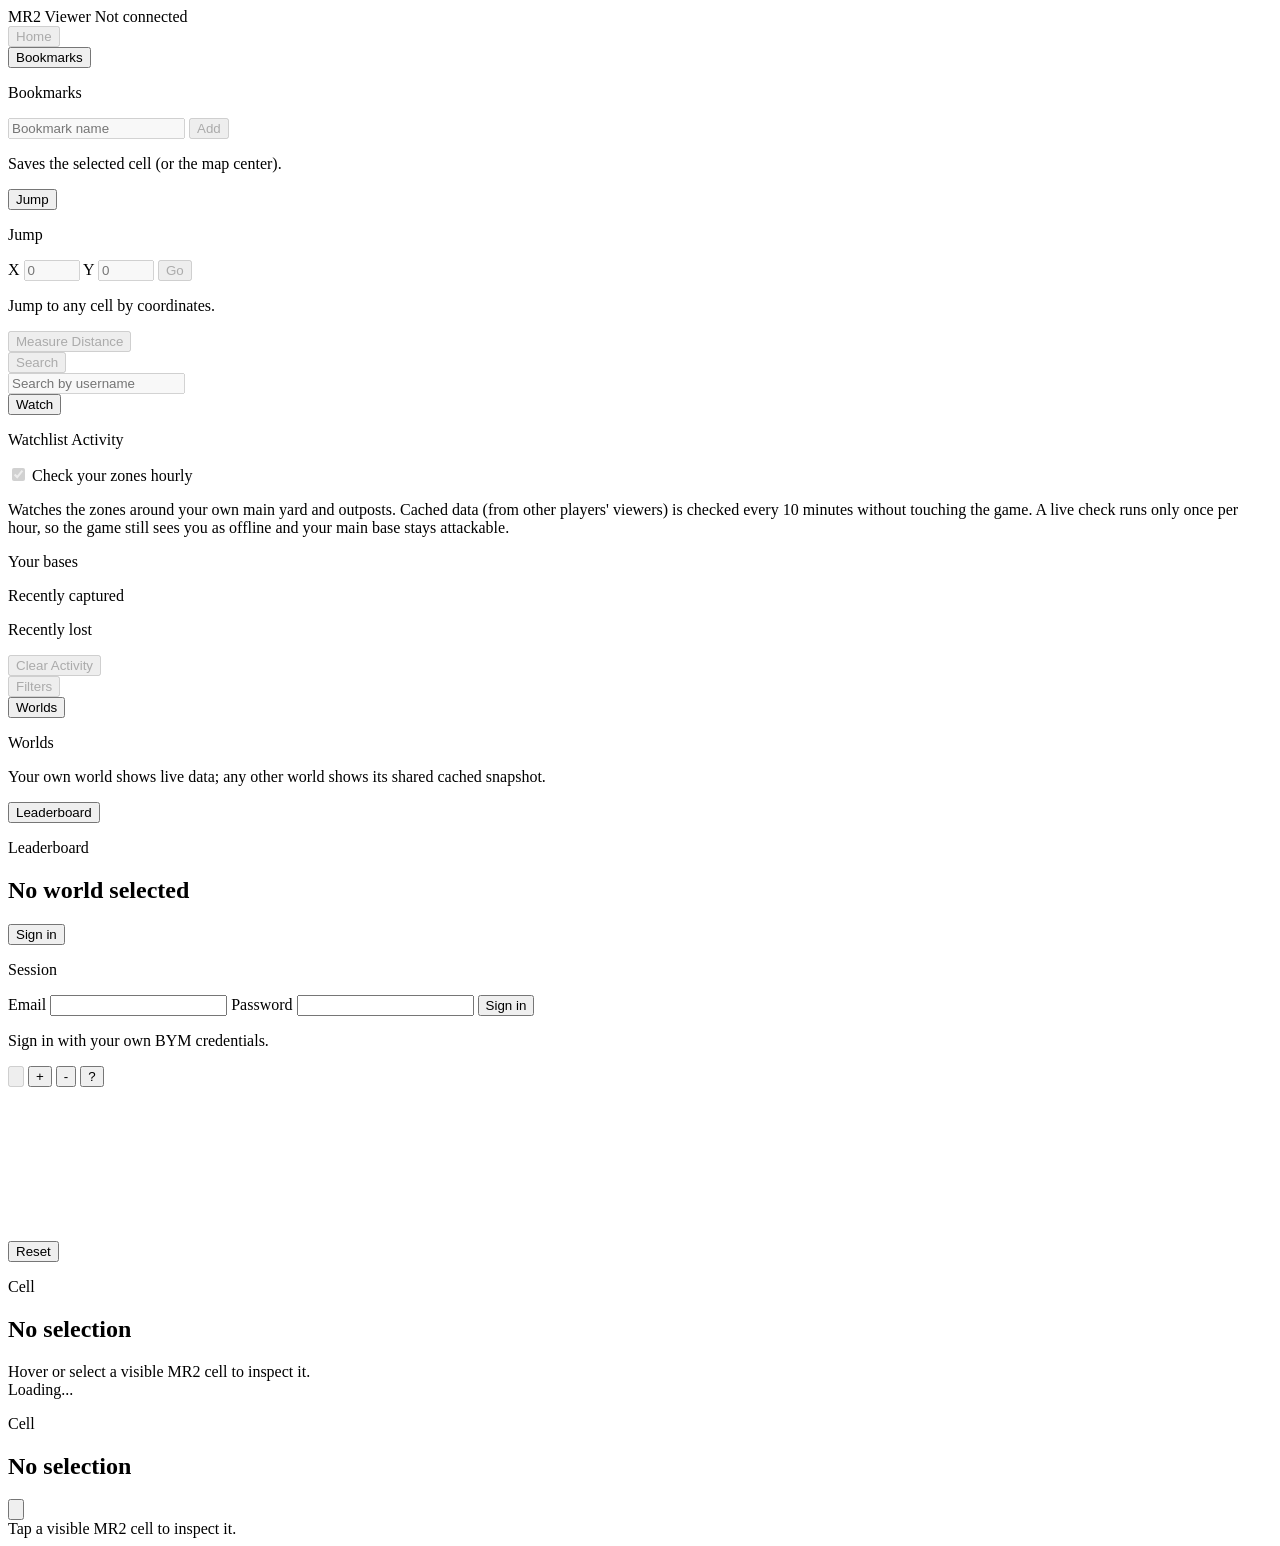
==== app/static/index.html @ 78c0390e "v1" ====
<!doctype html>
<html lang="en">
  <head>
    <meta charset="utf-8">
    <meta
      name="viewport"
      content="width=device-width, initial-scale=1, maximum-scale=1, user-scalable=no, viewport-fit=cover"
    >
    <title>BYM MR2 Viewer</title>
    <link id="app-favicon" rel="icon" type="image/png">
    <link rel="stylesheet" href="/styles.css">
  </head>
  <body>
    <div id="app">
      <header id="toolbar" class="toolbar">
        <div class="toolbar-brand" title="Backyard Monsters Refitted - Map Room 2 Viewer">
          <span class="toolbar-title">MR2 Viewer</span>
          <span id="world-name" class="toolbar-world">Not connected</span>
        </div>

        <div class="toolbar-scroll">
          <div class="tb-group">
            <!-- Home -->
            <div class="tb-item">
              <button
                id="find-home-button"
                class="tb-button"
                type="button"
                title="Center the map on your main yard"
                disabled
              >Home</button>
            </div>

            <!-- Bookmarks -->
            <div class="tb-item">
              <button class="tb-button" type="button" data-menu="menu-bookmarks" aria-expanded="false">Bookmarks</button>
              <div id="menu-bookmarks" class="tb-menu">
                <p class="eyebrow">Bookmarks</p>
                <div class="bookmark-add-row">
                  <input id="bookmark-name-input" type="text" placeholder="Bookmark name" maxlength="40" disabled>
                  <button id="bookmark-add-button" class="secondary-button" type="button" disabled>Add</button>
                </div>
                <p id="bookmark-help" class="muted nav-help">Saves the selected cell (or the map center).</p>
                <div id="bookmark-list" class="bookmark-list"></div>
              </div>
            </div>

            <!-- Jump -->
            <div class="tb-item">
              <button class="tb-button" type="button" data-menu="menu-jump" aria-expanded="false">Jump</button>
              <div id="menu-jump" class="tb-menu">
                <p class="eyebrow">Jump</p>
                <div class="jump-row">
                  <label class="jump-field" for="jump-x-input">
                    <span>X</span>
                    <input id="jump-x-input" type="number" min="0" max="799" inputmode="numeric" placeholder="0" disabled>
                  </label>
                  <label class="jump-field" for="jump-y-input">
                    <span>Y</span>
                    <input id="jump-y-input" type="number" min="0" max="799" inputmode="numeric" placeholder="0" disabled>
                  </label>
                  <button id="jump-button" class="primary-button jump-button" type="button" disabled>Go</button>
                </div>
                <p id="jump-status" class="muted nav-help">Jump to any cell by coordinates.</p>
                <button id="measure-button" class="secondary-button measure-button" type="button" disabled>Measure Distance</button>
                <p id="measure-status" class="muted nav-help" hidden>Click two cells on the map.</p>
              </div>
            </div>

            <!-- Search -->
          <div class="tb-item map-search-panel" aria-label="Map search">
            <button
              id="search-toggle-button"
              class="tb-button"
              type="button"
              aria-expanded="false"
              title="Search explored bases by username"
              disabled
            >Search</button>
            <div id="menu-search" class="tb-menu">
              <div class="search-shell">
                <input
                  id="search-input"
                  class="search-input"
                  type="search"
                  placeholder="Search by username"
                  autocomplete="off"
                  spellcheck="false"
                  disabled
                >
                <div id="search-results" class="search-results" hidden></div>
              </div>
              <p id="search-status" class="search-status" hidden></p>
            </div>
          </div>
          </div>

          <div class="tb-group">
            <!-- Alliance -->
          <div class="tb-item" id="alliance-item" hidden>
            <button class="tb-button" type="button" data-menu="menu-alliance" aria-expanded="false">Alliance<span id="alliance-badge" class="alliance-badge" hidden></span></button>
            <div id="menu-alliance" class="tb-menu">
              <p class="eyebrow">Alliance</p>
              <div id="alliance-content" class="alliance-content">
                <p class="muted">Sign in to use alliances.</p>
              </div>
            </div>
          </div>

            <!-- Watch -->
          <div class="tb-item">
            <button class="tb-button" type="button" data-menu="menu-watch" aria-expanded="false">Watch</button>
            <div id="menu-watch" class="tb-menu">
              <p class="eyebrow">Watchlist Activity</p>
              <label class="watch-toggle">
                <input id="watch-refresh-toggle" type="checkbox" checked disabled>
                <span>Check your zones hourly</span>
              </label>
              <p class="muted nav-help">
                Watches the zones around your own main yard and outposts. Cached data (from
                other players' viewers) is checked every 10 minutes without touching the
                game. A live check runs only once per hour, so the game still sees you as
                offline and your main base stays attackable.
              </p>
              <div class="watch-group">
                <p class="watch-heading watch-heading-yellow">Your bases</p>
                <p class="watch-subheading">Recently captured</p>
                <div id="watch-allies-captured" class="watch-list"></div>
                <p class="watch-subheading">Recently lost</p>
                <div id="watch-allies-lost" class="watch-list"></div>
              </div>
              <button id="watch-clear-button" class="secondary-button watch-clear" type="button" disabled>Clear Activity</button>
            </div>
          </div>
          </div>

          <div class="tb-group">
            <!-- Filters (anchor class + behavior preserved) -->
          <div class="tb-item map-filter-anchor" aria-label="Map filters">
            <button
              id="filter-toggle-button"
              class="tb-button"
              type="button"
              aria-label="Show filters"
              aria-expanded="false"
              disabled
            ><span id="filter-toggle-label">Filters</span></button>
            <div id="filter-menu" class="filter-menu" hidden>
              <div class="filter-menu-header">
                <div>
                  <p class="eyebrow">Filter</p>
                  <h2>Base Filters</h2>
                </div>
                <button id="filter-clear-button" class="secondary-button" type="button">Clear</button>
              </div>
              <div class="filter-section">
                <p class="filter-section-title">Player</p>
                <div class="search-shell filter-player-shell">
                  <input
                    id="filter-player-input"
                    class="search-input filter-player-input"
                    type="search"
                    placeholder="Filter by username"
                    autocomplete="off"
                    spellcheck="false"
                  >
                  <div id="filter-player-results" class="search-results filter-player-results" hidden></div>
                </div>
                <p class="filter-help">Show a player&apos;s main yard and owned outposts.</p>
              </div>
              <div class="filter-section">
                <p class="filter-section-title">Type</p>
                <div id="filter-type-options" class="filter-options"></div>
              </div>
              <div class="filter-section">
                <p class="filter-section-title">Tribe</p>
                <div id="filter-tribe-options" class="filter-options"></div>
              </div>
              <div class="filter-section">
                <p class="filter-section-title">Level</p>
                <div id="filter-level-range" class="filter-level-range">
                  <div class="filter-level-range-values">
                    <span id="filter-level-min-label" class="filter-level-range-value">Min -</span>
                    <span id="filter-level-max-label" class="filter-level-range-value">Max -</span>
                  </div>
                  <div class="filter-level-range-track">
                    <div id="filter-level-range-fill" class="filter-level-range-fill"></div>
                    <input id="filter-level-min-input" class="filter-level-slider" type="range" min="0" max="0" step="1" value="0" data-bound="min">
                    <input id="filter-level-max-input" class="filter-level-slider" type="range" min="0" max="0" step="1" value="0" data-bound="max">
                  </div>
                </div>
                <p id="filter-level-help" class="filter-help">No wild base levels available.</p>
              </div>
              <div class="filter-section">
                <p class="filter-section-title">Inactivity</p>
                <label class="filter-inactivity-toggle">
                  <input id="filter-inactivity-enabled" type="checkbox">
                  <span>Only players with no new outposts in</span>
                </label>
                <div class="filter-level-range">
                  <div class="filter-level-range-values">
                    <span id="filter-inactivity-label" class="filter-level-range-value">30+ days</span>
                  </div>
                  <div class="filter-level-range-track">
                    <input id="filter-inactivity-days" class="filter-level-slider" type="range" min="30" max="365" step="5" value="30">
                  </div>
                </div>
                <p class="filter-help">Based on outpost counts observed by this viewer; players first seen recently count as active.</p>
              </div>
              <div class="filter-section">
                <p class="filter-section-title">Outposts</p>
                <div id="filter-outpost-range" class="filter-level-range">
                  <div class="filter-level-range-values">
                    <span id="filter-outpost-label" class="filter-level-range-value">Min -</span>
                    <span id="filter-outpost-max-label" class="filter-level-range-value">Max -</span>
                  </div>
                  <div class="filter-level-range-track">
                    <div id="filter-outpost-range-fill" class="filter-level-range-fill"></div>
                    <input id="filter-outpost-input" class="filter-level-slider" type="range" min="0" max="0" step="1" value="0" data-bound="min">
                    <input id="filter-outpost-max-input" class="filter-level-slider" type="range" min="0" max="0" step="1" value="0" data-bound="max">
                  </div>
                </div>
                <p id="filter-outpost-help" class="filter-help">No player outposts explored yet.</p>
              </div>
              <div class="filter-menu-footer">
                <p id="filter-status" class="filter-match-count filter-status">Sign in to enable base filters.</p>
                <p id="filter-match-count" class="filter-match-count">0 bases shown</p>
              </div>
            </div>
          </div>

            <!-- Worlds -->
            <div class="tb-item">
              <button class="tb-button" type="button" data-menu="menu-worlds" aria-expanded="false">Worlds</button>
              <div id="menu-worlds" class="tb-menu">
                <p class="eyebrow">Worlds</p>
                <p class="notice">
                  Your own world shows live data; any other world shows its shared cached snapshot.
                </p>
                <div id="world-list" class="world-list"></div>
              </div>
            </div>

            <!-- Leaderboard -->
            <div class="tb-item">
              <button class="tb-button" type="button" data-menu="menu-leaderboard" aria-expanded="false">Leaderboard</button>
              <div id="menu-leaderboard" class="tb-menu">
                <p class="eyebrow">Leaderboard</p>
                <h2 id="leaderboard-title">No world selected</h2>
                <div id="leaderboard-list" class="leaderboard-list"></div>
              </div>
            </div>
          </div>
                  <!-- Admin tools: unhidden by JS after admin verification; being a
               separate group draws the "|" separator before Loot. -->
          <div class="tb-group" id="admin-tools-group" hidden>
            <!-- Loot (administrators only; shown after admin verification) -->
          <div class="tb-item" id="loot-item" hidden>
            <button
              class="tb-button"
              type="button"
              data-menu="menu-loot"
              aria-expanded="false"
              title="Show the loot stored in each base on the map (admins only)"
            >Loot</button>
            <div id="menu-loot" class="tb-menu">
              <p class="eyebrow">Loot</p>
              <label class="loot-check">
                <input type="checkbox" id="loot-show-toggle">
                <span>Show loot on map</span>
              </label>
              <p class="eyebrow loot-resource-eyebrow">Resource</p>
              <div class="loot-resource-list" role="radiogroup" aria-label="Loot resource to display">
                <label class="loot-radio"><input type="radio" name="loot-resource" value="total" checked><span>Loot (total)</span></label>
                <label class="loot-radio"><input type="radio" name="loot-resource" value="r1"><span>Twigs</span></label>
                <label class="loot-radio"><input type="radio" name="loot-resource" value="r2"><span>Pebbles</span></label>
                <label class="loot-radio"><input type="radio" name="loot-resource" value="r3"><span>Putty</span></label>
                <label class="loot-radio"><input type="radio" name="loot-resource" value="r4"><span>Goo</span></label>
              </div>
            </div>
          </div>

            <!-- World scan (administrators only) -->
          <div class="tb-item" id="scan-item" hidden>
            <button class="tb-button" type="button" data-menu="menu-scan" aria-expanded="false">Scan</button>
            <div id="menu-scan" class="tb-menu">
              <p class="eyebrow">World Scan</p>
              <p class="muted nav-help scan-intro">
                Downloads every zone in the world (~6,400 requests, roughly 10 minutes) so search,
                filters, and profiles cover everything. Zones fetched within the last hour are skipped.
              </p>
              <button id="scan-button" class="secondary-button" type="button" disabled>Scan World</button>
              <div id="scan-progress" class="scan-progress" hidden>
                <div id="scan-progress-fill" class="scan-progress-fill"></div>
              </div>
              <p id="scan-status" class="muted nav-help"></p>
            </div>
          </div>
          </div>
        </div>

         <div class="toolbar-actions">
          <!-- Account -->
          <div class="tb-item tb-item-right session-panel">
            <div id="session-signed-in" class="session-signed-in" hidden>
              <div class="session-identity">
                <span class="session-signed-label">Signed in as:</span>
                <span id="session-name-display" class="session-name-display"></span>
              </div>
              <button id="logout-button" class="secondary-button" type="button">Log out</button>
            </div>
            <button id="account-button" class="tb-button tb-account-button" type="button" data-menu="menu-account" aria-expanded="false">
              <span id="session-name">Sign in</span>
            </button>
            <div id="menu-account" class="tb-menu tb-menu-right">
              <p class="eyebrow">Session</p>
              <form id="login-form" class="login-form">
                <label>
                  <span>Email</span>
                  <input id="email-input" name="email" type="email" autocomplete="username" required>
                </label>
                <label>
                  <span>Password</span>
                  <input id="password-input" name="password" type="password" autocomplete="current-password" required>
                </label>
                <button id="login-button" class="primary-button" type="submit">Sign in</button>
              </form>
              <p id="session-status" class="muted">Sign in with your own BYM credentials.</p>
            </div>
          </div>
        </div>
      </header>

      <div class="corner-buttons">
      <button id="settings-button" class="corner-button" type="button" title="Admin settings" hidden>&#9881;</button>
      <button
        id="refresh-button"
        class="corner-button map-control-button"
        type="button"
        aria-label="Refresh world map"
        title="Refresh the visible map area"
        disabled
      >
        <svg viewBox="0 0 24 24" aria-hidden="true">
          <path d="M12 5a7 7 0 1 1-6.65 9.18 1 1 0 1 1 1.9-.62A5 5 0 1 0 8 8.58V11a1 1 0 0 1-1.7.71l-3-3a1 1 0 0 1 0-1.42l3-3A1 1 0 0 1 8 5v1.46A6.96 6.96 0 0 1 12 5Z" />
        </svg>
        <span id="refresh-button-cooldown" class="map-control-cooldown" aria-hidden="true" hidden></span>
      </button>
      <button id="zoom-in-button" class="corner-button" type="button" aria-label="Zoom in" title="Zoom in">+</button>
      <button id="zoom-out-button" class="corner-button" type="button" aria-label="Zoom out" title="Zoom out">-</button>
      <button id="help-button" class="corner-button" type="button" title="Help &amp; privacy">?</button>
    </div>

    <div id="help-panel" class="help-panel" hidden>
      <div class="help-panel-inner">
        <div class="help-panel-header">
          <h2>Help &amp; Privacy</h2>
          <button id="help-close" class="secondary-button" type="button">Close</button>
        </div>
        <div class="help-panel-body">
          <h3>What this tool is</h3>
          <p>A community world-map viewer for Backyard Monsters Refitted (Map Room 2).
          Pan and zoom the map, search players, view profiles and leaderboards, share
          coordinate links, and browse any world's cached snapshot as a guest.</p>

          <h3>How it works</h3>
          <p>Map data comes from the game once, then is cached and shared: when anyone's
          viewer fetches a zone, everyone else sees it from the cache. Zones near your own
          bases refresh often (every 5 minutes); distant wilderness refreshes at most daily.
          A strict server-side budget caps total game-API traffic for all users combined, so
          the viewer can never hammer the game servers &mdash; distant areas may show data
          up to a day old, on purpose.</p>

          <h3>What we do with your data</h3>
          <p><b>Your password is never stored.</b> Sign-in passes your credentials directly
          to the game and keeps only a session token, cached briefly in server memory for
          verification. <b>Map data is public within this tool:</b> base names, positions,
          levels, and main-yard avatars visible on the world map are cached and shown to all
          users, including guests, along with when each area was last observed. Alliance
          chat, targets, and feeds are stored on this viewer's server and visible to your
          alliance. Sign-in times are logged for moderation.</p>

          <h3>How to use it</h3>
          <p>Drag to pan, scroll to zoom, click a base for details. The toolbar has search,
          filters (including an inactivity filter), measurements, jump-to-coordinates,
          watch notifications, alliances, and the world picker &mdash; use it to browse
          other worlds from cache. Signed in, your own bases are always highlighted and
          the map around them stays freshest.</p>

          <h3>Want your base hidden from this viewer?</h3>
          <p>If this tool is being used to target or harass you, request hiding below.
          Approved players are camouflaged on the map and excluded from search, filters,
          profiles, and watch activity for normal users.</p>
          <div id="hide-request-area">
            <p class="muted" id="hide-request-status">Sign in to request hiding for your account.</p>
            <div id="hide-request-form" hidden>
              <textarea id="hide-request-reason" rows="2" maxlength="300"
                placeholder="Briefly, why do you want your bases hidden?"></textarea>
              <button id="hide-request-submit" class="secondary-button" type="button">Request hiding</button>
            </div>
          </div>
        </div>
      </div>
    </div>

    <div id="announcement-banner" class="announcement-banner" hidden>
        <span id="announcement-text-view"></span>
        <button id="announcement-dismiss" type="button" aria-label="Dismiss announcement">&times;</button>
      </div>

      <main class="map-shell">
        <section id="map-panel" class="map-panel panel">
          <canvas id="map-canvas"></canvas>
          <aside id="details-panel" class="panel details-panel">
            <div class="details-drag-handle" title="Drag to move this panel">
              <span class="details-drag-grip" aria-hidden="true"></span>
              <button type="button" id="details-reset" class="details-reset" title="Reset panel position">Reset</button>
            </div>
            <p class="eyebrow">Cell</p>
            <h2 id="details-title">No selection</h2>
            <div id="details-content" class="details-content">
              Hover or select a visible MR2 cell to inspect it.
            </div>
          </aside>
          <div id="map-coordinates" class="map-coordinates" hidden>Cell -, -</div>
          <div id="map-overlay" class="map-overlay">
            <div class="map-overlay-card">
              <div class="map-overlay-message">Loading...</div>
              <div class="map-overlay-progress" hidden>
                <div class="map-overlay-progress-fill"></div>
              </div>
            </div>
          </div>
          <div id="mobile-details-sheet" class="panel mobile-details-sheet" aria-hidden="true">
            <div class="mobile-details-sheet-header">
              <div>
                <p class="eyebrow">Cell</p>
                <h2 id="mobile-details-title">No selection</h2>
              </div>
              <button
                id="mobile-details-close-button"
                class="icon-button mobile-details-close-button"
                type="button"
                aria-label="Close cell information"
                title="Close cell information"
              >
                <svg viewBox="0 0 24 24" aria-hidden="true">
                  <path d="m6.4 5 5.6 5.6L17.6 5 19 6.4 13.4 12 19 17.6 17.6 19 12 13.4 6.4 19 5 17.6 10.6 12 5 6.4 6.4 5Z" />
                </svg>
              </button>
            </div>
            <div id="mobile-details-content" class="details-content mobile-details-content">
              Tap a visible MR2 cell to inspect it.
            </div>
          </div>
        </section>
      </main>
    </div>

    <script>
      // Non-module watchdog: runs even when ES module loading fails, so
      // failures surface in the console and on the page instead of a
      // silent form-submit page reload.
      window.__BYM_MR2_APP_LOADED = false;
      console.info("[BYM-MR2] index.html parsed; waiting for app module (/app.js)...");

      window.addEventListener("error", function (event) {
        var target = event.target || {};
        if (target.tagName === "SCRIPT" || target.tagName === "LINK" || target.tagName === "IMG") {
          console.error("[BYM-MR2] Resource failed to load:", target.src || target.href);
          return;
        }
        console.error("[BYM-MR2] Uncaught error:", event.message, "at", event.filename + ":" + event.lineno);
      }, true);

      window.addEventListener("unhandledrejection", function (event) {
        console.error("[BYM-MR2] Unhandled promise rejection:", event.reason);
      });

      window.addEventListener("DOMContentLoaded", function () {
        var form = document.getElementById("login-form");
        if (form) {
          form.addEventListener("submit", function (event) {
            if (!window.__BYM_MR2_APP_LOADED) {
              event.preventDefault();
              var message = "The app module never loaded, so sign-in cannot run. See the browser console (F12) for the reason.";
              console.error("[BYM-MR2] " + message);
              var status = document.getElementById("session-status");
              if (status) { status.textContent = message; }
            }
          });
        }

        window.setTimeout(function () {
          if (window.__BYM_MR2_APP_LOADED) { return; }
          var message =
            "App module (/app.js) failed to load after 3s. Most common cause: the web server " +
            "served JavaScript with MIME type text/plain instead of text/javascript " +
            "(browsers reject module scripts with wrong MIME types). Use the bundled " +
            "dev_server.py, which forces text/javascript, and check the Network tab " +
            "for the Content-Type of /app.js.";
          console.error("[BYM-MR2] " + message);
          var status = document.getElementById("session-status");
          if (status) { status.textContent = message; }
        }, 3000);
      });
    </script>
    <script type="module" src="/app.js"></script>
  </body>
</html>
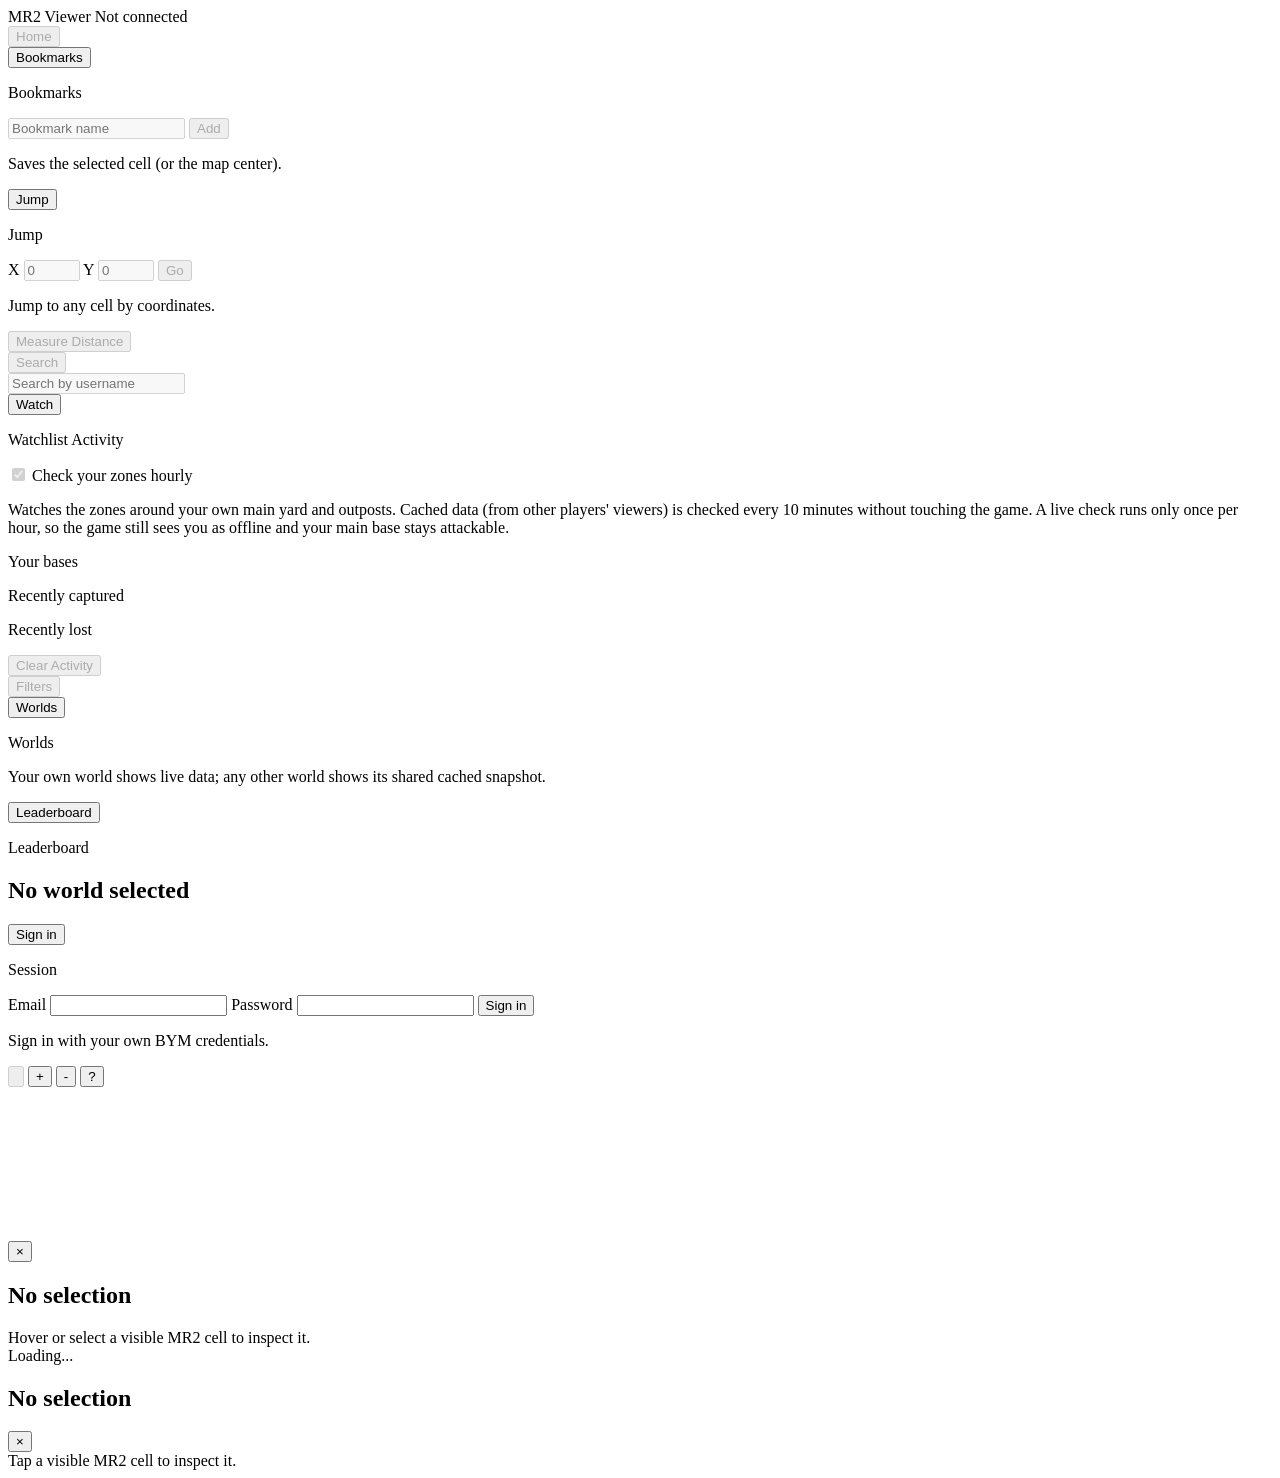
==== commit 6e887f56: "Cell popup/Base viewer/Mobile/Fixes Cell popup - Rebuilt as a player card: avatar, "Name (level) - " ====
--- a/app/static/index.html
+++ b/app/static/index.html
@@ -412,12 +412,14 @@
         <section id="map-panel" class="map-panel panel">
           <canvas id="map-canvas"></canvas>
           <aside id="details-panel" class="panel details-panel">
-            <div class="details-drag-handle" title="Drag to move this panel">
-              <span class="details-drag-grip" aria-hidden="true"></span>
-              <button type="button" id="details-reset" class="details-reset" title="Reset panel position">Reset</button>
-            </div>
-            <p class="eyebrow">Cell</p>
-            <h2 id="details-title">No selection</h2>
+            <button
+              type="button"
+              id="details-close-button"
+              class="popup-close details-close-button"
+              aria-label="Close cell information"
+              title="Close"
+            >&times;</button>
+            <h2 id="details-title" class="visually-hidden">No selection</h2>
             <div id="details-content" class="details-content">
               Hover or select a visible MR2 cell to inspect it.
             </div>
@@ -434,20 +436,15 @@
           <div id="mobile-details-sheet" class="panel mobile-details-sheet" aria-hidden="true">
             <div class="mobile-details-sheet-header">
               <div>
-                <p class="eyebrow">Cell</p>
-                <h2 id="mobile-details-title">No selection</h2>
+                <h2 id="mobile-details-title" class="visually-hidden">No selection</h2>
               </div>
               <button
                 id="mobile-details-close-button"
-                class="icon-button mobile-details-close-button"
+                class="popup-close mobile-details-close-button"
                 type="button"
                 aria-label="Close cell information"
-                title="Close cell information"
-              >
-                <svg viewBox="0 0 24 24" aria-hidden="true">
-                  <path d="m6.4 5 5.6 5.6L17.6 5 19 6.4 13.4 12 19 17.6 17.6 19 12 13.4 6.4 19 5 17.6 10.6 12 5 6.4 6.4 5Z" />
-                </svg>
-              </button>
+                title="Close"
+              >&times;</button>
             </div>
             <div id="mobile-details-content" class="details-content mobile-details-content">
               Tap a visible MR2 cell to inspect it.
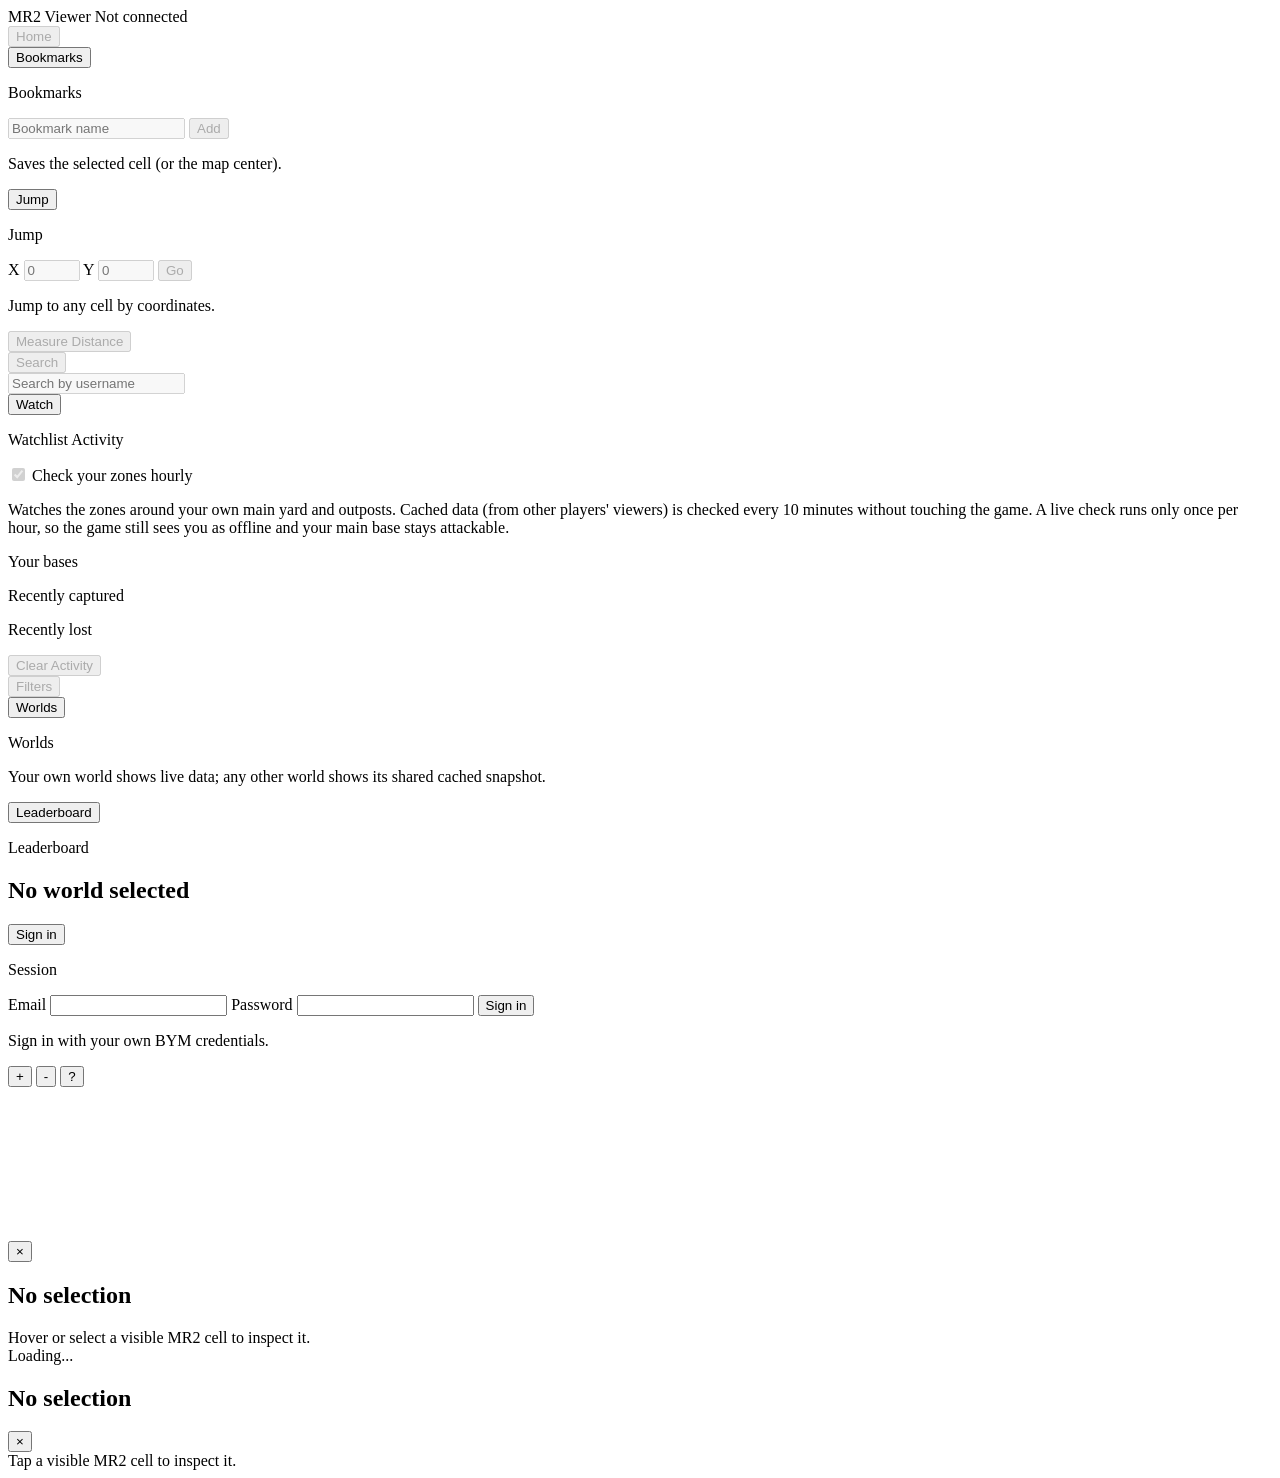
==== commit 3b8c3e87: "Rework API budget, yard viewer, and admin console Bumps SERVER_VERSION to 2026-07-26-priority-bands-" ====
--- a/app/static/index.html
+++ b/app/static/index.html
@@ -269,6 +269,10 @@
                 <input type="checkbox" id="loot-show-toggle">
                 <span>Show loot on map</span>
               </label>
+              <label class="loot-check">
+                <input type="checkbox" id="loot-info-toggle">
+                <span>Show loot in cell info</span>
+              </label>
               <p class="eyebrow loot-resource-eyebrow">Resource</p>
               <div class="loot-resource-list" role="radiogroup" aria-label="Loot resource to display">
                 <label class="loot-radio"><input type="radio" name="loot-resource" value="total" checked><span>Loot (total)</span></label>
@@ -295,6 +299,12 @@
               </div>
               <p id="scan-status" class="muted nav-help"></p>
             </div>
+          </div>
+
+            <!-- Admin console (administrators only) -->
+          <div class="tb-item" id="setup-item" hidden>
+            <button id="setup-button" class="tb-button" type="button"
+              title="Open the admin console">Setup</button>
           </div>
           </div>
         </div>
@@ -332,20 +342,6 @@
       </header>
 
       <div class="corner-buttons">
-      <button id="settings-button" class="corner-button" type="button" title="Admin settings" hidden>&#9881;</button>
-      <button
-        id="refresh-button"
-        class="corner-button map-control-button"
-        type="button"
-        aria-label="Refresh world map"
-        title="Refresh the visible map area"
-        disabled
-      >
-        <svg viewBox="0 0 24 24" aria-hidden="true">
-          <path d="M12 5a7 7 0 1 1-6.65 9.18 1 1 0 1 1 1.9-.62A5 5 0 1 0 8 8.58V11a1 1 0 0 1-1.7.71l-3-3a1 1 0 0 1 0-1.42l3-3A1 1 0 0 1 8 5v1.46A6.96 6.96 0 0 1 12 5Z" />
-        </svg>
-        <span id="refresh-button-cooldown" class="map-control-cooldown" aria-hidden="true" hidden></span>
-      </button>
       <button id="zoom-in-button" class="corner-button" type="button" aria-label="Zoom in" title="Zoom in">+</button>
       <button id="zoom-out-button" class="corner-button" type="button" aria-label="Zoom out" title="Zoom out">-</button>
       <button id="help-button" class="corner-button" type="button" title="Help &amp; privacy">?</button>
@@ -411,11 +407,11 @@
       <main class="map-shell">
         <section id="map-panel" class="map-panel panel">
           <canvas id="map-canvas"></canvas>
-          <aside id="details-panel" class="panel details-panel">
+          <aside id="details-panel" class="panel details-panel game-frame">
             <button
               type="button"
               id="details-close-button"
-              class="popup-close details-close-button"
+              class="popup-close details-close-button frame-button-close"
               aria-label="Close cell information"
               title="Close"
             >&times;</button>
@@ -433,19 +429,19 @@
               </div>
             </div>
           </div>
-          <div id="mobile-details-sheet" class="panel mobile-details-sheet" aria-hidden="true">
+          <div id="mobile-details-sheet" class="panel mobile-details-sheet game-frame" aria-hidden="true">
             <div class="mobile-details-sheet-header">
-              <div>
-                <h2 id="mobile-details-title" class="visually-hidden">No selection</h2>
-              </div>
-              <button
-                id="mobile-details-close-button"
-                class="popup-close mobile-details-close-button"
-                type="button"
-                aria-label="Close cell information"
-                title="Close"
-              >&times;</button>
-            </div>
+              <h2 id="mobile-details-title" class="visually-hidden">No selection</h2>
+            </div>
+            <!-- Direct child of the sheet so it lands in the frame's own
+                 corner slot rather than inside the header box. -->
+            <button
+              id="mobile-details-close-button"
+              class="popup-close mobile-details-close-button frame-button-close"
+              type="button"
+              aria-label="Close cell information"
+              title="Close"
+            >&times;</button>
             <div id="mobile-details-content" class="details-content mobile-details-content">
               Tap a visible MR2 cell to inspect it.
             </div>
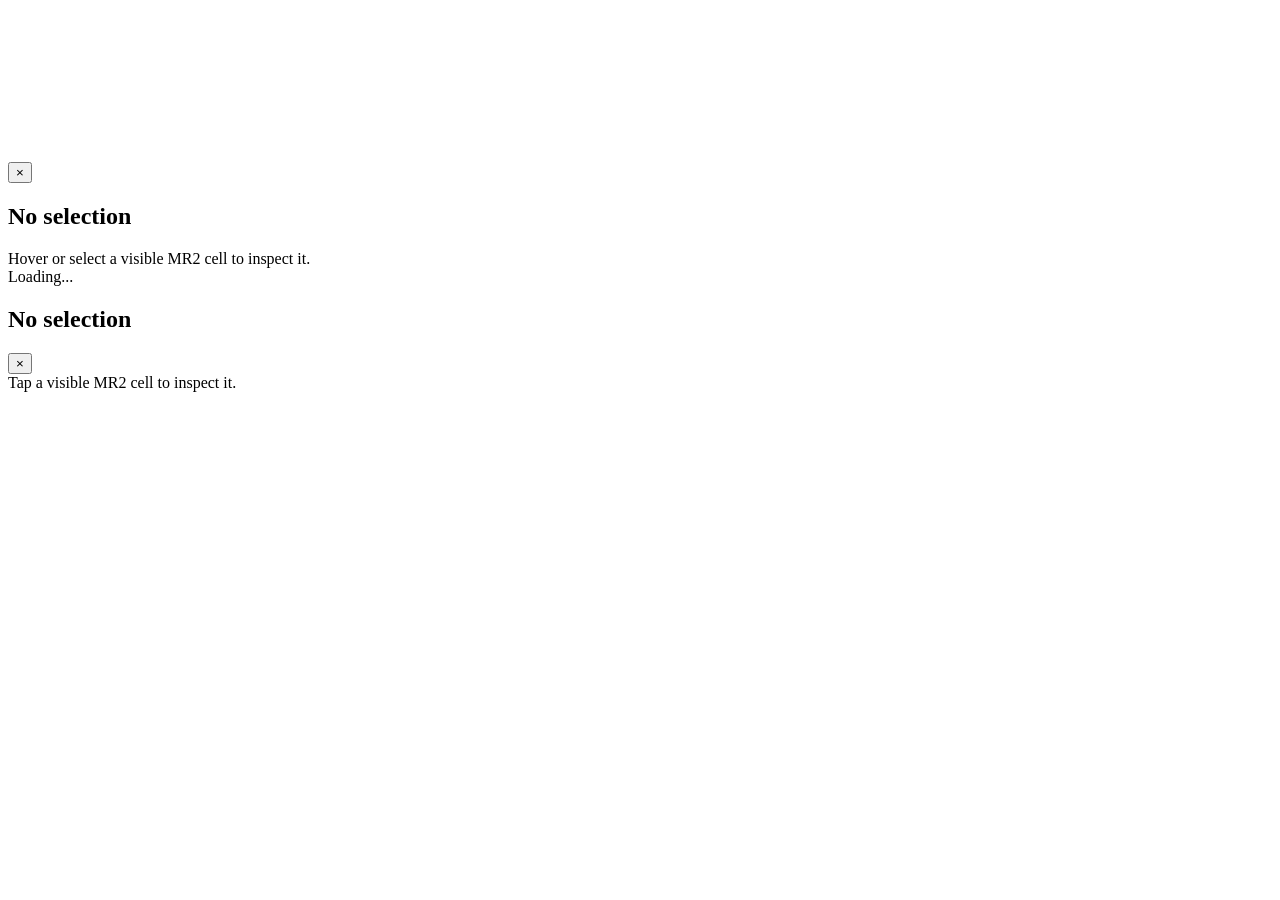
==== commit 62dfe1b3: "part 4" ====
--- a/app/static/index.html
+++ b/app/static/index.html
@@ -12,348 +12,15 @@
   </head>
   <body>
     <div id="app">
-      <header id="toolbar" class="toolbar">
-        <div class="toolbar-brand" title="Backyard Monsters Refitted - Map Room 2 Viewer">
-          <span class="toolbar-title">MR2 Viewer</span>
-          <span id="world-name" class="toolbar-world">Not connected</span>
-        </div>
-
-        <div class="toolbar-scroll">
-          <div class="tb-group">
-            <!-- Home -->
-            <div class="tb-item">
-              <button
-                id="find-home-button"
-                class="tb-button"
-                type="button"
-                title="Center the map on your main yard"
-                disabled
-              >Home</button>
-            </div>
-
-            <!-- Bookmarks -->
-            <div class="tb-item">
-              <button class="tb-button" type="button" data-menu="menu-bookmarks" aria-expanded="false">Bookmarks</button>
-              <div id="menu-bookmarks" class="tb-menu">
-                <p class="eyebrow">Bookmarks</p>
-                <div class="bookmark-add-row">
-                  <input id="bookmark-name-input" type="text" placeholder="Bookmark name" maxlength="40" disabled>
-                  <button id="bookmark-add-button" class="secondary-button" type="button" disabled>Add</button>
-                </div>
-                <p id="bookmark-help" class="muted nav-help">Saves the selected cell (or the map center).</p>
-                <div id="bookmark-list" class="bookmark-list"></div>
-              </div>
-            </div>
-
-            <!-- Jump -->
-            <div class="tb-item">
-              <button class="tb-button" type="button" data-menu="menu-jump" aria-expanded="false">Jump</button>
-              <div id="menu-jump" class="tb-menu">
-                <p class="eyebrow">Jump</p>
-                <div class="jump-row">
-                  <label class="jump-field" for="jump-x-input">
-                    <span>X</span>
-                    <input id="jump-x-input" type="number" min="0" max="799" inputmode="numeric" placeholder="0" disabled>
-                  </label>
-                  <label class="jump-field" for="jump-y-input">
-                    <span>Y</span>
-                    <input id="jump-y-input" type="number" min="0" max="799" inputmode="numeric" placeholder="0" disabled>
-                  </label>
-                  <button id="jump-button" class="primary-button jump-button" type="button" disabled>Go</button>
-                </div>
-                <p id="jump-status" class="muted nav-help">Jump to any cell by coordinates.</p>
-                <button id="measure-button" class="secondary-button measure-button" type="button" disabled>Measure Distance</button>
-                <p id="measure-status" class="muted nav-help" hidden>Click two cells on the map.</p>
-              </div>
-            </div>
-
-            <!-- Search -->
-          <div class="tb-item map-search-panel" aria-label="Map search">
-            <button
-              id="search-toggle-button"
-              class="tb-button"
-              type="button"
-              aria-expanded="false"
-              title="Search explored bases by username"
-              disabled
-            >Search</button>
-            <div id="menu-search" class="tb-menu">
-              <div class="search-shell">
-                <input
-                  id="search-input"
-                  class="search-input"
-                  type="search"
-                  placeholder="Search by username"
-                  autocomplete="off"
-                  spellcheck="false"
-                  disabled
-                >
-                <div id="search-results" class="search-results" hidden></div>
-              </div>
-              <p id="search-status" class="search-status" hidden></p>
-            </div>
-          </div>
-          </div>
-
-          <div class="tb-group">
-            <!-- Alliance -->
-          <div class="tb-item" id="alliance-item" hidden>
-            <button class="tb-button" type="button" data-menu="menu-alliance" aria-expanded="false">Alliance<span id="alliance-badge" class="alliance-badge" hidden></span></button>
-            <div id="menu-alliance" class="tb-menu">
-              <p class="eyebrow">Alliance</p>
-              <div id="alliance-content" class="alliance-content">
-                <p class="muted">Sign in to use alliances.</p>
-              </div>
-            </div>
-          </div>
-
-            <!-- Watch -->
-          <div class="tb-item">
-            <button class="tb-button" type="button" data-menu="menu-watch" aria-expanded="false">Watch</button>
-            <div id="menu-watch" class="tb-menu">
-              <p class="eyebrow">Watchlist Activity</p>
-              <label class="watch-toggle">
-                <input id="watch-refresh-toggle" type="checkbox" checked disabled>
-                <span>Check your zones hourly</span>
-              </label>
-              <p class="muted nav-help">
-                Watches the zones around your own main yard and outposts. Cached data (from
-                other players' viewers) is checked every 10 minutes without touching the
-                game. A live check runs only once per hour, so the game still sees you as
-                offline and your main base stays attackable.
-              </p>
-              <div class="watch-group">
-                <p class="watch-heading watch-heading-yellow">Your bases</p>
-                <p class="watch-subheading">Recently captured</p>
-                <div id="watch-allies-captured" class="watch-list"></div>
-                <p class="watch-subheading">Recently lost</p>
-                <div id="watch-allies-lost" class="watch-list"></div>
-              </div>
-              <button id="watch-clear-button" class="secondary-button watch-clear" type="button" disabled>Clear Activity</button>
-            </div>
-          </div>
-          </div>
-
-          <div class="tb-group">
-            <!-- Filters (anchor class + behavior preserved) -->
-          <div class="tb-item map-filter-anchor" aria-label="Map filters">
-            <button
-              id="filter-toggle-button"
-              class="tb-button"
-              type="button"
-              aria-label="Show filters"
-              aria-expanded="false"
-              disabled
-            ><span id="filter-toggle-label">Filters</span></button>
-            <div id="filter-menu" class="filter-menu" hidden>
-              <div class="filter-menu-header">
-                <div>
-                  <p class="eyebrow">Filter</p>
-                  <h2>Base Filters</h2>
-                </div>
-                <button id="filter-clear-button" class="secondary-button" type="button">Clear</button>
-              </div>
-              <div class="filter-section">
-                <p class="filter-section-title">Player</p>
-                <div class="search-shell filter-player-shell">
-                  <input
-                    id="filter-player-input"
-                    class="search-input filter-player-input"
-                    type="search"
-                    placeholder="Filter by username"
-                    autocomplete="off"
-                    spellcheck="false"
-                  >
-                  <div id="filter-player-results" class="search-results filter-player-results" hidden></div>
-                </div>
-                <p class="filter-help">Show a player&apos;s main yard and owned outposts.</p>
-              </div>
-              <div class="filter-section">
-                <p class="filter-section-title">Type</p>
-                <div id="filter-type-options" class="filter-options"></div>
-              </div>
-              <div class="filter-section">
-                <p class="filter-section-title">Tribe</p>
-                <div id="filter-tribe-options" class="filter-options"></div>
-              </div>
-              <div class="filter-section">
-                <p class="filter-section-title">Level</p>
-                <div id="filter-level-range" class="filter-level-range">
-                  <div class="filter-level-range-values">
-                    <span id="filter-level-min-label" class="filter-level-range-value">Min -</span>
-                    <span id="filter-level-max-label" class="filter-level-range-value">Max -</span>
-                  </div>
-                  <div class="filter-level-range-track">
-                    <div id="filter-level-range-fill" class="filter-level-range-fill"></div>
-                    <input id="filter-level-min-input" class="filter-level-slider" type="range" min="0" max="0" step="1" value="0" data-bound="min">
-                    <input id="filter-level-max-input" class="filter-level-slider" type="range" min="0" max="0" step="1" value="0" data-bound="max">
-                  </div>
-                </div>
-                <p id="filter-level-help" class="filter-help">No wild base levels available.</p>
-              </div>
-              <div class="filter-section">
-                <p class="filter-section-title">Inactivity</p>
-                <label class="filter-inactivity-toggle">
-                  <input id="filter-inactivity-enabled" type="checkbox">
-                  <span>Only players with no new outposts in</span>
-                </label>
-                <div class="filter-level-range">
-                  <div class="filter-level-range-values">
-                    <span id="filter-inactivity-label" class="filter-level-range-value">30+ days</span>
-                  </div>
-                  <div class="filter-level-range-track">
-                    <input id="filter-inactivity-days" class="filter-level-slider" type="range" min="30" max="365" step="5" value="30">
-                  </div>
-                </div>
-                <p class="filter-help">Based on outpost counts observed by this viewer; players first seen recently count as active.</p>
-              </div>
-              <div class="filter-section">
-                <p class="filter-section-title">Outposts</p>
-                <div id="filter-outpost-range" class="filter-level-range">
-                  <div class="filter-level-range-values">
-                    <span id="filter-outpost-label" class="filter-level-range-value">Min -</span>
-                    <span id="filter-outpost-max-label" class="filter-level-range-value">Max -</span>
-                  </div>
-                  <div class="filter-level-range-track">
-                    <div id="filter-outpost-range-fill" class="filter-level-range-fill"></div>
-                    <input id="filter-outpost-input" class="filter-level-slider" type="range" min="0" max="0" step="1" value="0" data-bound="min">
-                    <input id="filter-outpost-max-input" class="filter-level-slider" type="range" min="0" max="0" step="1" value="0" data-bound="max">
-                  </div>
-                </div>
-                <p id="filter-outpost-help" class="filter-help">No player outposts explored yet.</p>
-              </div>
-              <div class="filter-menu-footer">
-                <p id="filter-status" class="filter-match-count filter-status">Sign in to enable base filters.</p>
-                <p id="filter-match-count" class="filter-match-count">0 bases shown</p>
-              </div>
-            </div>
-          </div>
-
-            <!-- Worlds -->
-            <div class="tb-item">
-              <button class="tb-button" type="button" data-menu="menu-worlds" aria-expanded="false">Worlds</button>
-              <div id="menu-worlds" class="tb-menu">
-                <p class="eyebrow">Worlds</p>
-                <p class="notice">
-                  Your own world shows live data; any other world shows its shared cached snapshot.
-                </p>
-                <div id="world-list" class="world-list"></div>
-              </div>
-            </div>
-
-            <!-- Leaderboard -->
-            <div class="tb-item">
-              <button class="tb-button" type="button" data-menu="menu-leaderboard" aria-expanded="false">Leaderboard</button>
-              <div id="menu-leaderboard" class="tb-menu">
-                <p class="eyebrow">Leaderboard</p>
-                <h2 id="leaderboard-title">No world selected</h2>
-                <div id="leaderboard-list" class="leaderboard-list"></div>
-              </div>
-            </div>
-          </div>
-                  <!-- Admin tools: unhidden by JS after admin verification; being a
-               separate group draws the "|" separator before Loot. -->
-          <div class="tb-group" id="admin-tools-group" hidden>
-            <!-- Loot (administrators only; shown after admin verification) -->
-          <div class="tb-item" id="loot-item" hidden>
-            <button
-              class="tb-button"
-              type="button"
-              data-menu="menu-loot"
-              aria-expanded="false"
-              title="Show the loot stored in each base on the map (admins only)"
-            >Loot</button>
-            <div id="menu-loot" class="tb-menu">
-              <p class="eyebrow">Loot</p>
-              <label class="loot-check">
-                <input type="checkbox" id="loot-show-toggle">
-                <span>Show loot on map</span>
-              </label>
-              <label class="loot-check">
-                <input type="checkbox" id="loot-info-toggle">
-                <span>Show loot in cell info</span>
-              </label>
-              <p class="eyebrow loot-resource-eyebrow">Resource</p>
-              <div class="loot-resource-list" role="radiogroup" aria-label="Loot resource to display">
-                <label class="loot-radio"><input type="radio" name="loot-resource" value="total" checked><span>Loot (total)</span></label>
-                <label class="loot-radio"><input type="radio" name="loot-resource" value="r1"><span>Twigs</span></label>
-                <label class="loot-radio"><input type="radio" name="loot-resource" value="r2"><span>Pebbles</span></label>
-                <label class="loot-radio"><input type="radio" name="loot-resource" value="r3"><span>Putty</span></label>
-                <label class="loot-radio"><input type="radio" name="loot-resource" value="r4"><span>Goo</span></label>
-              </div>
-            </div>
-          </div>
-
-            <!-- World scan (administrators only) -->
-          <div class="tb-item" id="scan-item" hidden>
-            <button class="tb-button" type="button" data-menu="menu-scan" aria-expanded="false">Scan</button>
-            <div id="menu-scan" class="tb-menu">
-              <p class="eyebrow">World Scan</p>
-              <p class="muted nav-help scan-intro">
-                Downloads every zone in the world (~6,400 requests, roughly 10 minutes) so search,
-                filters, and profiles cover everything. Zones fetched within the last hour are skipped.
-              </p>
-              <button id="scan-button" class="secondary-button" type="button" disabled>Scan World</button>
-              <div id="scan-progress" class="scan-progress" hidden>
-                <div id="scan-progress-fill" class="scan-progress-fill"></div>
-              </div>
-              <p id="scan-status" class="muted nav-help"></p>
-            </div>
-          </div>
-
-            <!-- Admin console (administrators only) -->
-          <div class="tb-item" id="setup-item" hidden>
-            <button id="setup-button" class="tb-button" type="button"
-              title="Open the admin console">Setup</button>
-          </div>
-          </div>
-        </div>
-
-         <div class="toolbar-actions">
-          <!-- Account -->
-          <div class="tb-item tb-item-right session-panel">
-            <div id="session-signed-in" class="session-signed-in" hidden>
-              <div class="session-identity">
-                <span class="session-signed-label">Signed in as:</span>
-                <span id="session-name-display" class="session-name-display"></span>
-              </div>
-              <button id="logout-button" class="secondary-button" type="button">Log out</button>
-            </div>
-            <button id="account-button" class="tb-button tb-account-button" type="button" data-menu="menu-account" aria-expanded="false">
-              <span id="session-name">Sign in</span>
-            </button>
-            <div id="menu-account" class="tb-menu tb-menu-right">
-              <p class="eyebrow">Session</p>
-              <form id="login-form" class="login-form">
-                <label>
-                  <span>Email</span>
-                  <input id="email-input" name="email" type="email" autocomplete="username" required>
-                </label>
-                <label>
-                  <span>Password</span>
-                  <input id="password-input" name="password" type="password" autocomplete="current-password" required>
-                </label>
-                <button id="login-button" class="primary-button" type="submit">Sign in</button>
-              </form>
-              <p id="session-status" class="muted">Sign in with your own BYM credentials.</p>
-            </div>
-          </div>
-        </div>
-      </header>
-
-      <div class="corner-buttons">
-      <button id="zoom-in-button" class="corner-button" type="button" aria-label="Zoom in" title="Zoom in">+</button>
-      <button id="zoom-out-button" class="corner-button" type="button" aria-label="Zoom out" title="Zoom out">-</button>
-      <button id="help-button" class="corner-button" type="button" title="Help &amp; privacy">?</button>
-    </div>
+      
+
+
 
     <div id="help-panel" class="help-panel" hidden>
-      <div class="help-panel-inner">
-        <div class="help-panel-header">
-          <h2>Help &amp; Privacy</h2>
-          <button id="help-close" class="secondary-button" type="button">Close</button>
-        </div>
-        <div class="help-panel-body">
+      <aside class="panel game-frame help-frame">
+        <button id="help-close" class="popup-close frame-button-close" type="button" aria-label="Close" title="Close">&times;</button>
+        <p class="mr2-modal-message"><strong>Help &amp; Privacy</strong></p>
+        <div class="mr2-modal-card help-card">
           <h3>What this tool is</h3>
           <p>A community world-map viewer for Backyard Monsters Refitted (Map Room 2).
           Pan and zoom the map, search players, view profiles and leaderboards, share
@@ -392,11 +59,11 @@
             <div id="hide-request-form" hidden>
               <textarea id="hide-request-reason" rows="2" maxlength="300"
                 placeholder="Briefly, why do you want your bases hidden?"></textarea>
-              <button id="hide-request-submit" class="secondary-button" type="button">Request hiding</button>
+              <button id="hide-request-submit" class="game-button" type="button">Request hiding</button>
             </div>
           </div>
         </div>
-      </div>
+      </aside>
     </div>
 
     <div id="announcement-banner" class="announcement-banner" hidden>
@@ -420,7 +87,541 @@
               Hover or select a visible MR2 cell to inspect it.
             </div>
           </aside>
+          <div id="left-dock" class="left-dock" hidden>
+          <aside id="tools-panel" class="panel game-frame tools-panel">
+            <button
+              type="button"
+              id="tools-minimize"
+              class="corner-button tools-minimize"
+              aria-label="Minimize tools"
+              title="Minimize"
+            >-</button>
+            <p class="tools-heading" aria-hidden="true">MAP TOOLS</p>
+            <div class="tools-list">
+<div class="tools-row">
+<!-- Home -->
+            <div class="tb-item">
+              <button
+                id="find-home-button"
+                class="game-button"
+                type="button"
+                title="Center the map on your main yard"
+                disabled
+              >Home</button>
+            </div>
+<!-- Jump -->
+            <div class="tb-item">
+              <button id="jump-open-button" class="game-button" type="button" disabled>Jump</button>
+            </div>
+</div>
+            <!-- Measure + Search share a row -->
+            <div class="tools-row">
+            <div class="tb-item">
+              <button
+                id="measure-button"
+                class="game-button"
+                type="button"
+                title="Measure the distance between two cells"
+                disabled
+              >Measure</button>
+            </div>
+            <div class="tb-item">
+              <button
+                id="search-toggle-button"
+                class="game-button"
+                type="button"
+                aria-expanded="false"
+                title="Search explored bases by username"
+                disabled
+              >Search</button>
+            </div>
+            </div>
+            <!-- Export + Bookmarks share a row -->
+            <div class="tools-row">
+            <div class="tb-item">
+              <button id="export-open-button" class="game-button hl" type="button"
+                title="Export player data or a map snapshot">Export</button>
+            </div>
+            <div class="tb-item">
+              <button id="bookmarks-toggle-button" class="game-button" type="button" disabled>Bookmarks</button>
+              <div id="bookmark-flyout" class="bookmark-flyout" hidden></div>
+            </div>
+            </div>
+          </div>
+          </aside>
+          <button
+            id="tools-restore"
+            class="tools-restore"
+            type="button"
+            aria-label="Open map tools"
+            title="Map tools"
+          >
+            <span class="tools-restore-plus" aria-hidden="true"></span>
+            <span class="tools-restore-label" aria-hidden="true">MAP TOOLS</span>
+          </button>
+          <div class="dock-item" id="alliance-item" hidden>
+            <button class="dock-bar" id="dock-alliance-bar" type="button" aria-label="Open Alliance">
+              <span class="tools-restore-plus" aria-hidden="true"></span>
+              <span class="tools-restore-label" aria-hidden="true">ALLIANCE</span><span id="alliance-badge" class="alliance-badge" hidden></span>
+            </button>
+            <aside class="panel game-frame dock-panel" id="dock-alliance-panel" hidden>
+              <button type="button" id="dock-alliance-min" class="corner-button dock-minimize" aria-label="Minimize" title="Minimize">-</button>
+              <p class="tools-heading">ALLIANCE</p>
+              <div class="dock-content">
+              <div id="alliance-content" class="alliance-content">
+                <p class="muted">Sign in to use alliances.</p>
+              </div>
+            </div>
+            </aside>
+          </div>
+          <div class="dock-item" id="dock-activity">
+            <button class="dock-bar" id="dock-activity-bar" type="button" aria-label="Open Activity">
+              <span class="tools-restore-plus" aria-hidden="true"></span>
+              <span class="tools-restore-label" aria-hidden="true">ACTIVITY</span>
+            </button>
+            <aside class="panel game-frame dock-panel" id="dock-activity-panel" hidden>
+              <button type="button" id="dock-activity-min" class="corner-button dock-minimize" aria-label="Minimize" title="Minimize">-</button>
+              <p class="tools-heading">ACTIVITY</p>
+              <div class="dock-content">
+              
+              
+              <p id="activity-status" class="muted nav-help activity-status" hidden></p>
+              <div class="watch-group">
+                <div class="activity-tabs" role="tablist" aria-label="Activity scope">
+                  <button class="activity-tab active" type="button" role="tab" data-activity-tab="me" aria-selected="true">Me</button>
+                  <button class="activity-tab" type="button" role="tab" data-activity-tab="allies" aria-selected="false">Allies</button>
+                  <button class="activity-tab" type="button" role="tab" data-activity-tab="enemies" aria-selected="false">Enemies</button>
+                  <button class="activity-tab" type="button" role="tab" data-activity-tab="server" aria-selected="false">Server</button>
+                </div>
+                <p class="watch-subheading">Captures, losses and main yard moves, newest first.</p>
+                <div id="activity-list" class="watch-list activity-list"></div>
+              </div>
+            </div>
+            </aside>
+          </div>
+          
+          
+          </div>
+          
+          <div id="right-dock" class="right-dock" hidden>
+          <div class="dock-item" id="dock-filters">
+            <button class="dock-bar" id="dock-filters-bar" type="button" aria-label="Open Filters">
+              <span class="tools-restore-plus" aria-hidden="true"></span>
+              <span class="tools-restore-label" aria-hidden="true">FILTERS</span>
+            </button>
+            <aside class="panel game-frame dock-panel" id="dock-filters-panel" hidden>
+              <button type="button" id="dock-filters-min" class="corner-button dock-minimize" aria-label="Minimize" title="Minimize">-</button>
+              <p class="tools-heading">FILTERS</p>
+              <div class="dock-content"><button
+              id="filter-toggle-button"
+              class="tb-button" hidden
+              type="button"
+              aria-label="Show filters"
+              aria-expanded="false"
+              disabled
+            ><span id="filter-toggle-label">Filters</span></button><div id="filter-menu" class="filter-menu">
+              <div class="filter-menu-header">
+                <div></div>
+                <button id="filter-clear-button" class="game-button hl" type="button">Clear</button>
+              </div>
+              <div class="filter-card" data-card="player">
+                <div class="filter-card-head">
+                  <p class="filter-card-title">Player <span class="filter-card-badge" hidden></span></p>
+                  <button type="button" class="filter-card-reset" data-card-reset="player" hidden>reset</button>
+                </div>
+                <div class="search-shell filter-player-shell">
+                  <input
+                    id="filter-player-input"
+                    class="search-input filter-player-input"
+                    type="search"
+                    placeholder="Filter by username"
+                    autocomplete="off"
+                    spellcheck="false"
+                  >
+                  <div id="filter-player-results" class="search-results filter-player-results" hidden></div>
+                </div>
+                <div id="filter-player-list" class="filter-player-list" hidden></div>
+              </div>
+              <div class="filter-card" data-card="cell">
+                <div class="filter-card-head">
+                  <p class="filter-card-title">Cell <span class="filter-card-badge" hidden></span></p>
+                  <button type="button" class="filter-card-reset" data-card-reset="cell" hidden>reset</button>
+                </div>
+                <div id="filter-type-options" class="filter-options"></div>
+                <div id="filter-height-options" class="filter-options filter-options-wrap"></div>
+              </div>
+              <div class="filter-card" data-card="outposts">
+                <div class="filter-card-head">
+                  <p class="filter-card-title">Outposts <span class="filter-card-badge" hidden></span></p>
+                  <button type="button" class="filter-card-reset" data-card-reset="outposts" hidden>reset</button>
+                </div>
+                <div class="filter-subrow"><span class="filter-subrow-label">Type</span><div id="filter-kit-options" class="filter-options"></div></div>
+                <div class="filter-subrow"><span class="filter-subrow-label">Owner</span><div id="filter-owner-options" class="filter-options"></div></div>
+              </div>
+              <div class="filter-card" data-card="wild">
+                <div class="filter-card-head">
+                  <p class="filter-card-title">Wild Monster Tribes <span class="filter-card-badge" hidden></span></p>
+                  <button type="button" class="filter-card-reset" data-card-reset="wild" hidden>reset</button>
+                </div>
+                <div id="filter-tribe-options" class="filter-options"></div>
+                <div id="filter-level-range" class="filter-level-range">
+                  <div class="filter-level-range-values">
+                    <span id="filter-level-min-label" class="filter-level-range-value">Min -</span>
+                    <span id="filter-level-max-label" class="filter-level-range-value">Max -</span>
+                  </div>
+                  <div class="filter-level-range-track">
+                    <div id="filter-level-range-fill" class="filter-level-range-fill"></div>
+                    <input id="filter-level-min-input" class="filter-level-slider" type="range" min="0" max="0" step="1" value="0" data-bound="min">
+                    <input id="filter-level-max-input" class="filter-level-slider" type="range" min="0" max="0" step="1" value="0" data-bound="max">
+                  </div>
+                </div>
+                <p id="filter-level-help" class="filter-help">No wild base levels available.</p>
+              </div>
+              <div class="filter-card" data-card="damage">
+                <div class="filter-card-head">
+                  <p class="filter-card-title">Damage <span class="filter-card-badge" hidden></span></p>
+                  <button type="button" class="filter-card-reset" data-card-reset="damage" hidden>reset</button>
+                </div>
+                <div id="filter-damage-range" class="filter-level-range">
+                  <div class="filter-level-range-values">
+                    <span id="filter-damage-min-label" class="filter-level-range-value">Min 0%</span>
+                    <span id="filter-damage-max-label" class="filter-level-range-value">Max 100%</span>
+                  </div>
+                  <div class="filter-level-range-track">
+                    <div id="filter-damage-range-fill" class="filter-level-range-fill"></div>
+                    <input id="filter-damage-min-input" class="filter-level-slider" type="range" min="0" max="100" step="1" value="0" data-bound="min">
+                    <input id="filter-damage-max-input" class="filter-level-slider" type="range" min="0" max="100" step="1" value="100" data-bound="max">
+                  </div>
+                </div>
+                <label class="filter-inactivity-toggle">
+                  <input id="filter-protection-yes" type="checkbox" checked>
+                  <span>Damage protection</span>
+                </label>
+                <label class="filter-inactivity-toggle">
+                  <input id="filter-protection-no" type="checkbox" checked>
+                  <span>No damage protection</span>
+                </label>
+              </div>
+              <div class="filter-card" data-card="misc">
+                <div class="filter-card-head">
+                  <p class="filter-card-title">Miscellaneous <span class="filter-card-badge" hidden></span></p>
+                  <button type="button" class="filter-card-reset" data-card-reset="misc" hidden>reset</button>
+                </div>
+                <label class="filter-inactivity-toggle">
+                  <input id="filter-flinger-enabled" type="checkbox">
+                  <span>In flinger range of</span>
+                </label>
+                <div id="filter-flinger-options" class="filter-options"></div>
+                <label class="filter-inactivity-toggle filter-inactive-line">
+                  <input id="filter-inactivity-enabled" type="checkbox">
+                  <span>Inactive (seen &gt;</span>
+                  <input id="filter-inactivity-days" class="filter-days-input" type="number" min="1" max="365" step="1" value="30">
+                  <span>days ago)</span>
+                </label>
+              </div>
+              <div class="filter-menu-footer">
+                <p id="filter-status" class="filter-match-count filter-status">Sign in to enable base filters.</p>
+                <p id="filter-match-count" class="filter-match-count">0 bases shown</p>
+              </div>
+            </div></div>
+            </aside>
+          </div>
+          <div class="dock-item" id="dock-leaderboard">
+            <button class="dock-bar" id="dock-leaderboard-bar" type="button" aria-label="Open Leaderboard">
+              <span class="tools-restore-plus" aria-hidden="true"></span>
+              <span class="tools-restore-label" aria-hidden="true">LEADERBOARD</span>
+            </button>
+            <aside class="panel game-frame dock-panel" id="dock-leaderboard-panel" hidden>
+              <button type="button" id="dock-leaderboard-min" class="corner-button dock-minimize" aria-label="Minimize" title="Minimize">-</button>
+              <p class="tools-heading">LEADERBOARD</p>
+              <div class="dock-content">
+                <h2 id="leaderboard-title">No world selected</h2>
+                <div id="leaderboard-list" class="leaderboard-list"></div>
+              </div>
+            </aside>
+          </div>
+          <div class="dock-item" id="dock-settings">
+            <button class="dock-bar" id="dock-settings-bar" type="button" aria-label="Open Settings">
+              <span class="tools-restore-plus" aria-hidden="true"></span>
+              <span class="tools-restore-label" aria-hidden="true">SETTINGS</span>
+            </button>
+            <aside class="panel game-frame dock-panel" id="dock-settings-panel" hidden>
+              <button type="button" id="dock-settings-min" class="corner-button dock-minimize" aria-label="Minimize" title="Minimize">-</button>
+              <p class="tools-heading">SETTINGS</p>
+              <div class="dock-content">
+                <div id="loot-item" class="settings-section" hidden>
+                  <p class="settings-section-title">Loot</p>
+              <label class="loot-check">
+                <input type="checkbox" id="loot-show-toggle">
+                <span>Show loot on map</span>
+              </label>
+              <div class="loot-resource-indent">
+              <p class="eyebrow loot-resource-eyebrow">Resource</p>
+              <div class="loot-resource-list" role="radiogroup" aria-label="Loot resource to display">
+                <label class="loot-radio"><input type="radio" name="loot-resource" value="tier"><span>Loot percentile</span></label>
+                <label class="loot-radio"><input type="radio" name="loot-resource" value="total" checked><span>Loot (total)</span></label>
+                <label class="loot-radio"><input type="radio" name="loot-resource" value="r1"><span>Twigs</span></label>
+                <label class="loot-radio"><input type="radio" name="loot-resource" value="r2"><span>Pebbles</span></label>
+                <label class="loot-radio"><input type="radio" name="loot-resource" value="r3"><span>Putty</span></label>
+                <label class="loot-radio"><input type="radio" name="loot-resource" value="r4"><span>Goo</span></label>
+              </div>
+              </div>
+              <label class="loot-check">
+                <input type="checkbox" id="loot-info-toggle">
+                <span>Show loot in cell info</span>
+              </label>
+              <p class="settings-section-title">Outposts</p>
+              <label class="loot-check"><input id="outpost-type-toggle" type="checkbox"> Show outpost type on map</label>
+              <label class="loot-check"><input id="idle-worker-toggle" type="checkbox" checked> Show inactive workers on my outposts</label>
+              <p class="settings-section-title">Activity</p>
+              <label class="watch-toggle">
+                <input id="watch-refresh-toggle" type="checkbox" checked disabled>
+                <span>Check your zones hourly</span>
+              </label>
+              <p class="muted nav-help">
+                Your and your allies' zones (plus one surrounding ring) are checked from the
+                shared cache every 10 minutes and live once per hour; your own zones refresh
+                live every 5 minutes. Your session token is quietly refreshed every 60
+                seconds so live checks keep working. Untick to stop all
+                background checks and the keepalive.
+              </p>
+
+            
+                </div>
+                <div id="scan-item" class="settings-section" hidden>
+                  <p class="settings-section-title">World Scan</p>
+              <p class="muted nav-help scan-intro">
+                Downloads every zone in the world (~6,400 requests, roughly 10 minutes) so search,
+                filters, and profiles cover everything. Zones fetched within the last hour are skipped.
+              </p>
+              <button id="scan-button" class="game-button hl" type="button" disabled>Scan World</button>
+              <div id="scan-progress" class="scan-progress" hidden>
+                <div id="scan-progress-fill" class="scan-progress-fill"></div>
+              </div>
+              <p id="scan-status" class="muted nav-help"></p>
+              <p class="muted nav-help scan-intro">
+                Loads every explored player main yard once (one /base/load each) so the
+                server archives a baseload snapshot per player for analysis.
+              </p>
+              <button id="scan-bases-button" class="game-button hl" type="button" disabled>Scan Bases</button>
+              <div id="scan-bases-progress" class="scan-progress" hidden>
+                <div id="scan-bases-progress-fill" class="scan-progress-fill"></div>
+              </div>
+              <p id="scan-bases-status" class="muted nav-help"></p>
+            
+                </div>
+                <div id="setup-item" class="settings-section" hidden>
+                  <p class="settings-section-title">Admin Console</p>
+                  <button id="setup-button" class="game-button hl" type="button"
+                    title="Open the admin console">Setup</button>
+                </div>
+                <p id="settings-empty-note" class="muted">No settings available for this account.</p>
+</div>
+            </aside>
+          </div>
+          
+          </div>
+          <div id="top-strip" class="panel game-frame top-strip" hidden>
+            <div class="mr2-modal-card top-strip-card session-panel">
+              <span class="strip-row">
+                <span id="world-cached-prefix" hidden>cached&nbsp;</span>
+                <span id="world-name" class="strip-world">Not connected</span>
+                <button id="world-open-button" class="world-open-link" type="button">(switch)</button>
+              </span>
+              <span class="strip-row">
+              <span id="session-signed-in" class="strip-session" hidden>
+                <span id="session-name-display" class="strip-name"></span>
+                <button id="logout-button" class="game-button strip-auth hl" type="button">Log out</button>
+              </span>
+              <span class="strip-session strip-guest">
+                <button id="account-button" class="game-button strip-auth" type="button"><span id="session-name">Log in</span></button>
+                <span class="strip-not-signed">Not signed in</span>
+              </span>
+              </span>
+            </div>
+          </div>
+          <aside id="battlelogs-modal" class="panel game-frame mr2-modal" hidden>
+            <button type="button" id="battlelogs-close" class="popup-close frame-button-close" aria-label="Close" title="Close">&times;</button>
+            <div class="mr2-modal-card battlelogs-card">
+              <p id="battlelogs-title" class="mr2-modal-message"><strong>Battle Logs</strong></p>
+              <div id="battlelogs-list"></div>
+              <div id="battlelogs-report"></div>
+            </div>
+          </aside>
+          <aside id="export-modal" class="panel game-frame mr2-modal" hidden>
+            <button type="button" id="export-modal-close" class="popup-close frame-button-close" aria-label="Close" title="Close">&times;</button>
+            <div class="mr2-modal-card export-card">
+              <p class="mr2-modal-message"><strong>What would you like to export?</strong></p>
+              <label class="export-choice"><input type="radio" name="export-type" value="csv" checked> Player list (CSV)
+                <span class="export-sub">Everything the viewer knows about each player</span></label>
+              <label class="export-choice"><input type="radio" name="export-type" value="png"> Map snapshot (PNG)
+                <span class="export-sub">Drag a box on the map; corners can be adjusted before saving</span></label>
+              <div id="export-csv-options">
+                <hr class="export-rule">
+                <p class="export-heading">Players to include:</p>
+                <label class="export-choice"><input type="radio" name="export-scope" value="top100"> Top 100 (served leaderboard)</label>
+                <label class="export-choice"><input type="radio" name="export-scope" value="filtered" checked> Current filter results</label>
+                <label class="export-choice"><input type="radio" name="export-scope" value="all"> Everyone cached</label>
+                <p class="export-heading">Columns:</p>
+                <div class="export-cols">
+                  <label><input type="checkbox" data-export-col="identity" checked> Identity (name, uid, level)</label>
+                  <label><input type="checkbox" data-export-col="position" checked> Position (main x,y)</label>
+                  <label><input type="checkbox" data-export-col="outposts" checked> Outposts + kits (N/R/M/U)</label>
+                  <label><input type="checkbox" data-export-col="alliance" checked> Alliance</label>
+                  <label><input type="checkbox" data-export-col="deltas" checked> 1/7/30-day deltas</label>
+                  <label><input type="checkbox" data-export-col="status"> Damage + last updated</label>
+                  <label><input type="checkbox" data-export-col="loot"> Loot (twigs/pebbles/putty/goo)</label>
+                  <label><input type="checkbox" data-export-col="outpost-rows"> List each outpost under its owner</label>
+                  <label><input type="checkbox" data-export-col="history30"> 30-day outpost count history</label>
+                </div>
+                <p id="export-count-note" class="export-note">&nbsp;</p>
+              </div>
+              <div id="export-png-options" hidden>
+                <hr class="export-rule">
+                <p class="export-heading">Detail:</p>
+                <label class="export-choice"><input type="radio" name="export-lod" value="high" checked> High LOD (tile art)</label>
+                <label class="export-choice"><input type="radio" name="export-lod" value="low"> Low LOD (map view)</label>
+                <p class="export-heading">Resolution:</p>
+                <label class="export-choice"><input type="radio" name="export-res" value="std"> Standard</label>
+                <label class="export-choice"><input type="radio" name="export-res" value="high" checked> High</label>
+                <label class="export-choice"><input type="radio" name="export-res" value="max"> Maximum</label>
+                <p class="export-heading">Burn into the image:</p>
+                <div class="export-cols">
+                  <label><input type="checkbox" data-export-anno="labels" checked> Player name labels</label>
+                  <label><input type="checkbox" data-export-anno="legend" checked> Ownership legend</label>
+                  <label><input type="checkbox" data-export-anno="stamp" checked> Server + date stamp</label>
+                </div>
+                <p class="export-note">Export starts region selection: drag a box, then drag any corner to adjust.</p>
+              </div>
+              <div class="account-btn-row">
+                <button id="export-cancel-button" class="game-button" type="button">Cancel</button>
+                <button id="export-go-button" class="game-button hl" type="button">Export</button>
+              </div>
+            </div>
+          </aside>
+          <aside id="account-modal" class="panel game-frame mr2-modal" hidden>
+            <button type="button" id="account-modal-close" class="popup-close frame-button-close" aria-label="Close" title="Close">&times;</button>
+            <div class="mr2-modal-card account-modal-card">
+              <div id="menu-account">
+              <p class="eyebrow">Session</p>
+              <div class="login-mode-tabs" role="tablist" aria-label="Sign-in method">
+                <button id="login-mode-password" class="game-button login-mode-tab active" type="button" role="tab" aria-selected="true" data-login-mode="password">Password</button>
+                <button id="login-mode-token" class="game-button login-mode-tab" type="button" role="tab" aria-selected="false" data-login-mode="token">Passwordless</button>
+              </div>
+
+              <form id="login-form" class="login-form login-mode-panel" data-login-panel="password">
+                <label>
+                  <span>Email</span>
+                  <input id="email-input" name="email" type="email" autocomplete="username" required>
+                </label>
+                <label>
+                  <span>Password</span>
+                  <input id="password-input" name="password" type="password" autocomplete="current-password" required>
+                </label>
+                <div class="account-btn-row">
+                  <button id="view-guest-button" class="game-button account-guest-btn hl" type="button">View as guest</button>
+                  <button id="login-button" class="game-button account-action" type="submit">Sign in</button>
+                </div>
+              </form>
+
+              <div id="token-login-panel" class="login-mode-panel" data-login-panel="token" hidden>
+                
+                <ol class="token-login-steps">
+                  <li>Launch the game and log in.</li>
+                  <li>
+                    Copy the script:
+                    <button id="token-copy-script-button" class="game-button token-copy-script" type="button">Copy script</button>
+                  </li>
+                  <li>Press <b>Windows + R</b>.</li>
+                  <li>Press <b>Ctrl + V</b>, then <b>Enter</b> (a window flashes; the token is now copied).</li>
+                  <li>Paste the token below.</li>
+                  <li>Click <b>Log in</b>.</li>
+                </ol>
+                <input id="attach-token-input" type="password" autocomplete="new-password" value="" spellcheck="false"
+                  placeholder="Paste your token (Ctrl + V)">
+                <div class="account-btn-row">
+                  <button class="game-button account-guest-btn hl" type="button">View as guest</button>
+                  <button id="attach-token-button" class="game-button account-action" type="button">Log in</button>
+                </div>
+                <p class="token-login-note muted nav-help">
+                  This is a normal, full session - identical to signing in with your
+                  password. It just skips typing the password.
+                </p>
+              </div>
+
+              <p id="session-status" class="muted">Sign in with your own BYM credentials.</p></div>
+            </div>
+          </aside>
+          <div id="mr2-modal-blocker" class="mr2-modal-blocker" hidden></div>
+          <aside id="jump-modal" class="panel game-frame mr2-modal" hidden>
+            <button type="button" id="jump-modal-close" class="popup-close frame-button-close" aria-label="Close" title="Close">&times;</button>
+            <div class="mr2-modal-card">
+              <p class="mr2-modal-message"><strong>Jump to location:</strong></p>
+              <div class="mr2-modal-fields">
+                <input id="jump-x-input" class="mr2-modal-input" type="text" inputmode="numeric" autocomplete="off">
+                <span class="mr2-modal-x">x</span>
+                <input id="jump-y-input" class="mr2-modal-input" type="text" inputmode="numeric" autocomplete="off">
+                <button id="jump-button" class="game-button mr2-modal-action" type="button">Jump</button>
+              </div>
+            </div>
+          </aside>
+          <aside id="worlds-modal" class="panel game-frame mr2-modal" hidden>
+            <button type="button" id="worlds-modal-close" class="popup-close frame-button-close" aria-label="Close" title="Close">&times;</button>
+            <div class="mr2-modal-card">
+              <p class="mr2-modal-message"><strong>Servers:</strong></p>
+              <div id="world-list" class="worlds-modal-list"></div>
+            </div>
+          </aside>
+          <aside id="search-modal" class="panel game-frame mr2-modal" hidden>
+            <button type="button" id="search-modal-close" class="popup-close frame-button-close" aria-label="Close" title="Close">&times;</button>
+            <div class="mr2-modal-card">
+              <p class="mr2-modal-message"><strong>Search by username:</strong></p>
+              <div class="search-shell">
+                <input
+                  id="search-input"
+                  class="mr2-modal-input mr2-modal-name search-input"
+                  type="search"
+                  placeholder="Search by username"
+                  autocomplete="off"
+                  spellcheck="false"
+                  disabled
+                >
+                <div id="search-results" class="search-results" hidden></div>
+              </div>
+              <p id="search-status" class="search-status" hidden></p>
+            </div>
+          </aside>
+          <aside id="bookmark-add-modal" class="panel game-frame mr2-modal" hidden>
+            <button type="button" id="bookmark-add-close" class="popup-close frame-button-close" aria-label="Close" title="Close">&times;</button>
+            <div class="mr2-modal-card">
+              <p class="mr2-modal-message"><strong>New Bookmark</strong><br>
+                <span class="mr2-modal-sub">Name this bookmark and press Save</span></p>
+              <div class="mr2-modal-fields">
+                <input id="bookmark-name-input" class="mr2-modal-input mr2-modal-name" type="text" maxlength="40" autocomplete="off">
+                <button id="bookmark-add-button" class="game-button mr2-modal-action" type="button">Save</button>
+              </div>
+            </div>
+          </aside>
+          <div id="export-select-layer" hidden>
+            <div id="export-select-box"></div>
+            <div class="export-select-toolbar">
+              <span id="export-select-dims"></span>
+              <button id="export-select-go" class="game-button hl" type="button">Export</button>
+              <button id="export-select-cancel" class="game-button" type="button">Cancel</button>
+            </div>
+          </div>
+          <div class="corner-buttons" hidden>
+                  <div id="zoom-slider" class="zoom-slider">
+                    <button id="zoom-slider-in" class="zoom-slider-btn zoom-slider-plus" type="button" aria-label="Zoom in" title="Zoom in"></button>
+                    <div id="zoom-slider-track" class="zoom-slider-track">
+                      <div id="zoom-slider-thumb" class="zoom-slider-thumb"></div>
+                    </div>
+                    <button id="zoom-slider-out" class="zoom-slider-btn zoom-slider-minus" type="button" aria-label="Zoom out" title="Zoom out"></button>
+                  </div>
+                  <button id="help-button" class="corner-button" type="button" title="Help &amp; privacy">?</button>
+    </div>
           <div id="map-coordinates" class="map-coordinates" hidden>Cell -, -</div>
+          <div id="measure-status" class="measure-pill" hidden>Click a cell to place the first point.</div>
           <div id="map-overlay" class="map-overlay">
             <div class="map-overlay-card">
               <div class="map-overlay-message">Loading...</div>
